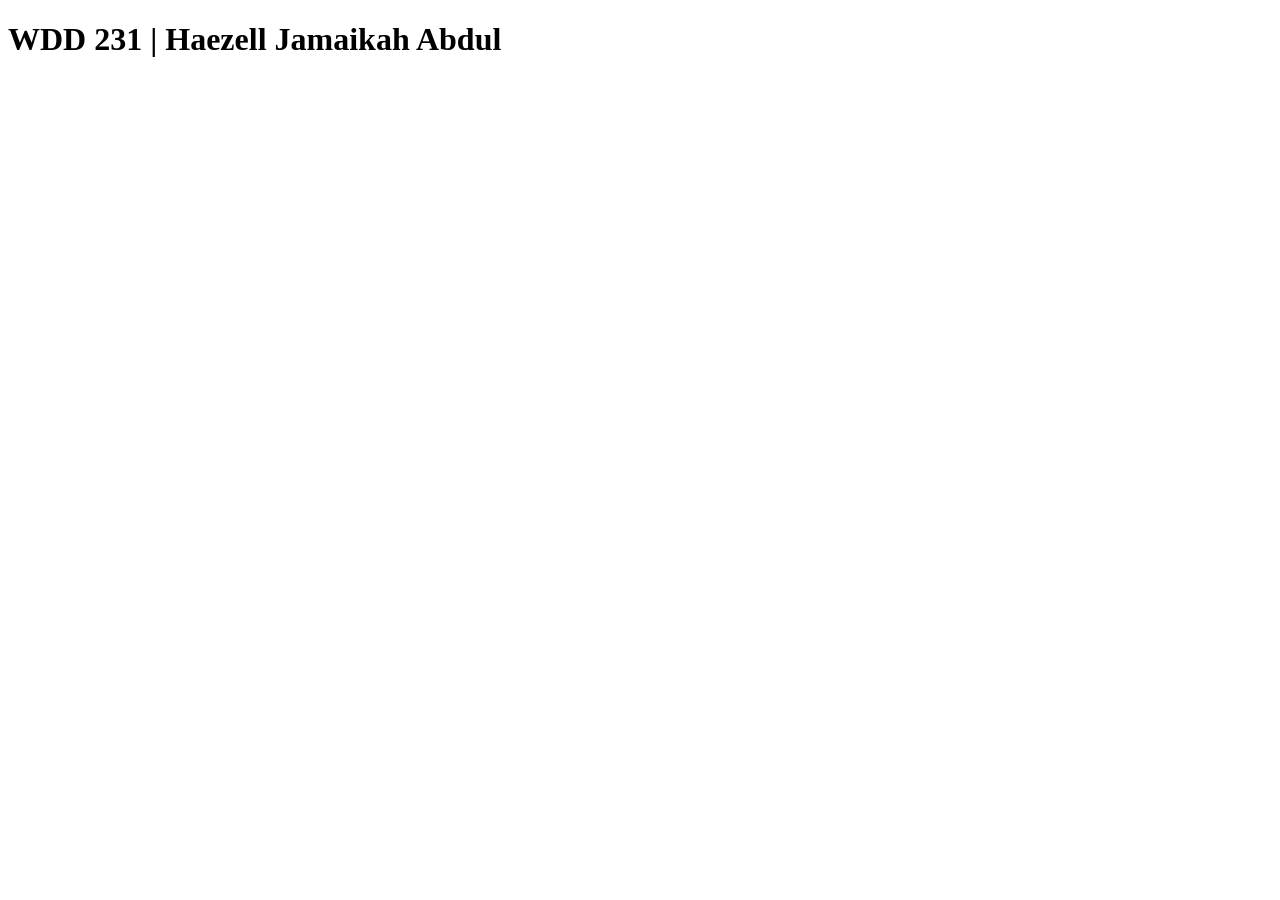
==== index.html @ 70a3c920 "initial commit" ====
<!DOCTYPE html>
<html lang="en">
<head>
    <meta charset="UTF-8">
    <meta name="viewport" content="width=device-width, initial-scale=1.0">
    <title>WDD 231</title>
</head>
<body>
    <header>
        <h1>WDD 231 | Haezell Jamaikah Abdul</h1>
    </header>
</body>
</html>
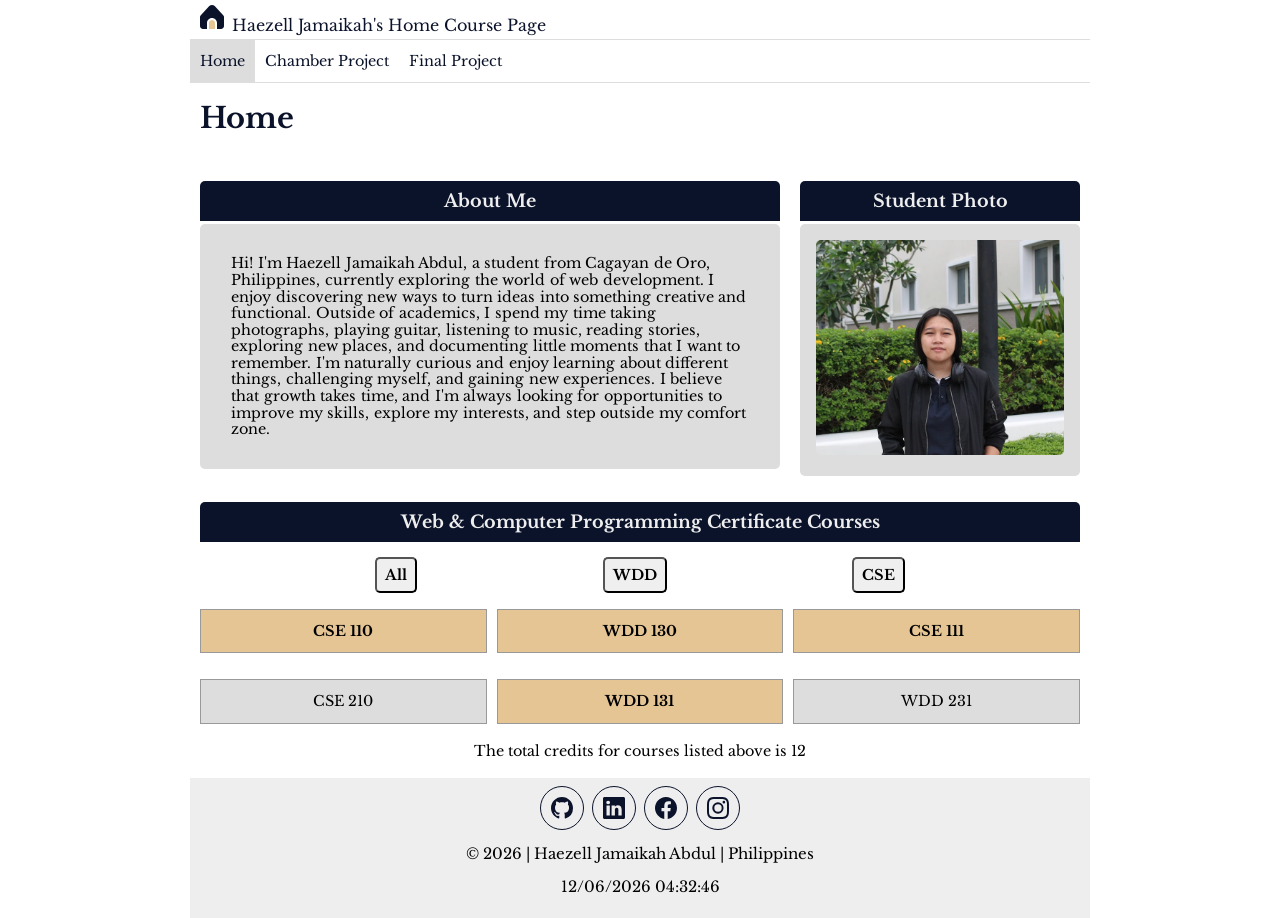
==== commit 7d4b8bc0: "all of the home course page" ====
--- a/index.html
+++ b/index.html
@@ -1,13 +1,86 @@
-<!DOCTYPE html>
-<html lang="en">
-<head>
-    <meta charset="UTF-8">
-    <meta name="viewport" content="width=device-width, initial-scale=1.0">
-    <title>WDD 231</title>
-</head>
-<body>
-    <header>
-        <h1>WDD 231 | Haezell Jamaikah Abdul</h1>
-    </header>
-</body>
-</html>+    <!DOCTYPE html>
+    <html lang="en">
+    <head>
+        <meta charset="UTF-8">
+        <meta name="viewport" content="width=device-width, initial-scale=1.0">
+        <meta name="description" content="Haezell Jamaikah Abdul's home course page for the WDD 231 course">
+        <meta name="author" content="Haezell Jamaikah Abdul">
+        <title>WDD 231</title>
+        <link rel="stylesheet" href="styles/normalize.css">
+        <link rel="stylesheet" href="styles/base.css">
+        <link rel="stylesheet" href="styles/large.css">
+        <script src="scripts/navigation.js" defer></script>
+        <script src="scripts/course.js" defer></script>
+        <script src="scripts/date.js" defer></script>
+        <link rel="preconnect" href="https://fonts.googleapis.com">
+        <link rel="preconnect" href="https://fonts.gstatic.com" crossorigin>
+        <link
+            href="https://fonts.googleapis.com/css2?family=Libre+Baskerville:ital,wght@0,400..700;1,400..700&display=swap"
+            rel="stylesheet">
+    </head>
+    <body>
+        <header>
+            <img src="images/home.svg" alt="Site Logo" width="512" height="512">
+            <span>Haezell Jamaikah's Home Course Page</span>
+            <button id="ham-btn" class="hamburger"></button>
+        </header>
+        <nav id="nav-bar" class="navigation">
+            <ul>
+                <li class="current"><a href="index.html">Home</a></li>
+                <li><a href="https://byui-cse.github.io/wdd231-ww-course/week02/assignment-02.html">Chamber Project</a></li>
+                <li><a href="https://byui-cse.github.io/wdd231-ww-course/week06/project-description.html">Final Project</a></li>
+            </ul>
+        </nav>
+        <main>
+            <h1>Home</h1>
+            <div class="about-me">
+                <section class="about">
+                    <h2>About Me</h2>
+                    <div class="space">
+                        <p>Hi! I'm Haezell Jamaikah Abdul, a student from Cagayan de Oro, Philippines, currently exploring the world of web
+                            development. I enjoy discovering new ways to turn ideas into
+                            something creative and functional. Outside of academics, I spend my time taking photographs, playing guitar,
+                            listening
+                            to music, reading stories, exploring new places, and documenting little moments that I want to remember. I'm
+                            naturally curious
+                            and enjoy
+                            learning about different things, challenging myself, and gaining new experiences. I believe that growth takes
+                            time, and
+                            I'm always looking for opportunities to improve my skills, explore my interests, and step outside my comfort
+                            zone.</p>
+                    </div>
+                </section>
+                <section class="photo">
+                    <h2>Student Photo</h2>
+                    <div class="space">
+                        <img src="images/student-photo.webp" alt="Haezell Jamaikah Abdul's Photo">
+                    </div>
+                </section>
+            </div>
+            <section class="courses" id="courses">
+                <h2>Web & Computer Programming Certificate Courses</h2>
+                <div class="filter" id="filter">
+                    <button type="button">All</button>
+                    <button type="button">WDD</button>
+                    <button type="button">CSE</button>
+                </div>
+                <div class="course-list" id="course-list">
+                </div>
+                <p id="total-credits"></p>
+            </section>
+            
+        </main>
+        <footer>
+            <div class="social">
+                <a href="https://github.com/Jamaikah"  target="_blank"><img src="images/github.svg" alt="GitHub Profile" width="16" height="16"></a>
+                <a href="https://linkedin.com" target="_blank"><img src="images/linkedin.svg" alt="Linkedin Profile" width="16" height="16"></a>
+                <a href="https://www.facebook.com/haezell.jamaikah" target="_blank"><img src="images/facebook.svg" alt="Facebook Profile" width="16" height="16"></a>
+                <a href="https://www.instagram.com/maikah.dxd/" target="_blank"><img src="images/instagram.svg" alt="Instagram Profile" width="16" height="16"></a>
+            </div>
+            <p>©    <span id="currentyear"></span> | Haezell Jamaikah Abdul | Philippines
+            </p>
+            <p id="lastModified"></p>
+        </footer>
+    </body>
+    </html>
+
--- a/styles/base.css
+++ b/styles/base.css
@@ -0,0 +1,224 @@
+/*---- COLOR SCHEME ----
+midnight navy #0B132B
+champagne gold #E6C594
+*/
+* {
+    box-sizing: border-box;
+}
+
+header {
+    display: grid;
+    grid-template-columns: 24px auto 44px;
+    padding: 5px 0 5px 10px;
+    align-items: end;
+    border-bottom: solid 1px #ddd;
+    column-gap: 8px;
+}
+
+header img {
+    display: block;
+    width: 100%;
+    height: auto;
+    padding-bottom: 5px;
+}
+
+header span {
+    font-size: 1rem;
+    color: #0B132B;
+    font-family: "Libre Baskerville", serif;
+}
+
+
+.hamburger {
+    background: none;
+    border: none;
+    color: #0B132B;
+    cursor: pointer;
+}
+
+.hamburger::before {
+    content: "\2630";
+    font-size: 2rem;
+}
+
+.hamburger.show::before {
+    content: "\00D7";
+    font-size: 2rem;
+}
+
+
+ .navigation {
+    display: none;
+}
+
+.navigation.show {
+    display: block;
+}
+
+.navigation ul {
+    list-style-type: none;
+    margin: 0;
+    padding: 0;
+}
+
+.navigation a {
+    display: block;
+    padding: .8rem 10px;
+    color: #0B132B;
+    text-decoration: none;
+    border-bottom: solid 1px #ddd;
+    font-family: "Libre Baskerville", serif;
+    font-size: 0.9rem;
+}
+
+.navigation li.current {
+    background-color: #ddd;
+}
+
+.navigation a:hover {
+    background-color: #E6C594;
+}
+
+
+h1 {
+    margin-left: 10px;
+    color: #0B132B;
+    font-family: "Libre Baskerville", serif;
+    font-size: 1.8rem;
+}
+
+
+
+footer {
+    background-color: #eee;
+    padding: 8px 0 8px 0;
+    text-align: center;
+    font-family: "Libre Baskerville", serif;
+    font-size: 15px;
+}
+
+.social {
+    display: flex;
+    justify-content: center;
+    column-gap: 8px;
+}
+
+.social a {
+    display: flex;
+    justify-content: center;
+    align-items: center;
+    width: 44px;
+    height: 44px;
+    border: #0B132B solid 1px;
+    border-radius: 22px;
+}
+
+.social img {
+    width: 22px;
+    height: 22px;
+}
+
+.social a:hover {
+    background-color: #ddd;
+}
+
+
+section {
+    margin: 10px;
+}
+
+
+.about {
+    border: 1px;
+    border-radius: 5px;
+    padding-bottom: 5px;
+}
+
+
+.space {
+    background-color: #ddd;
+    padding: 1rem;
+    border-radius: 5px;
+    margin-top: -0.7rem;
+}
+
+.about p {
+    background-color: #ddd;
+    padding: 5px;
+    margin: 10px;
+    font-family: "Libre Baskerville", serif;
+    font-weight: 100;
+    font-size: 0.9rem;
+    word-spacing: 0.5px;
+}
+
+.photo {
+    border-radius: 5px;
+}
+
+.photo img {
+    width: 100%;
+    height: 100%;
+    object-fit: cover;
+    border-radius: 5px;
+}
+
+
+
+h2 {
+    color: #eee;
+    background-color: #0B132B;
+    padding: 10px;
+    border-top-left-radius: 5px;
+    border-top-right-radius: 5px;
+    text-align: center;
+    margin-top: 1rem;
+    font-family: "Libre Baskerville", serif;
+    font-size: 1.1rem;
+}
+
+.filter {
+    display: flex;
+    gap: 10px;
+    justify-content: space-evenly;
+}
+
+.filter button {
+    padding: 0.5rem;
+    font-weight: 700;
+    border-radius: 5px;
+    cursor: pointer;
+    font-family: "Libre Baskerville", serif;
+    font-size: 0.9rem;
+}
+
+.filter button:hover {
+    background-color: #E6C594;
+}
+
+.course-list {
+    display: grid;
+    gap: 10px;
+}
+
+.course-card {
+    padding: 0.8rem;
+    text-align: center;
+    background-color: #ddd;
+    border: 1px solid #999;
+    margin-top: 1rem;
+    font-family: "Libre Baskerville", serif;
+    font-size: 0.9rem;
+}
+
+.course-card.completed {
+    background-color: #E6C594;
+    font-weight: 700;
+}
+
+#total-credits {
+    text-align: center;
+    margin: 1.2rem;
+    font-family: "Libre Baskerville", serif;
+    font-size: 0.9rem;
+}
--- a/styles/large.css
+++ b/styles/large.css
@@ -0,0 +1,43 @@
+@media only screen and (min-width: 900px) {
+
+    header, main, nav, footer {
+        max-width: 900px;
+        margin: 0 auto;
+    }
+
+    header {
+        grid-template-columns: 24px auto;
+    }
+    .hamburger {
+        display: none;
+    }
+
+    .navigation {
+        display: block;
+        border-bottom: solid 1px #ddd;
+    }
+
+    .navigation ul {
+        display: flex;
+    }
+
+    .navigation a {
+        border: none;
+    }
+
+    .about-me {
+        display: grid;
+        grid-template-columns: 2fr 1fr;
+    }
+
+    .photo img {
+        height: 215px;
+        object-fit: cover;
+    }
+
+    .course-list {
+        grid-template-columns: repeat(3,1fr);
+    }
+
+    
+}
